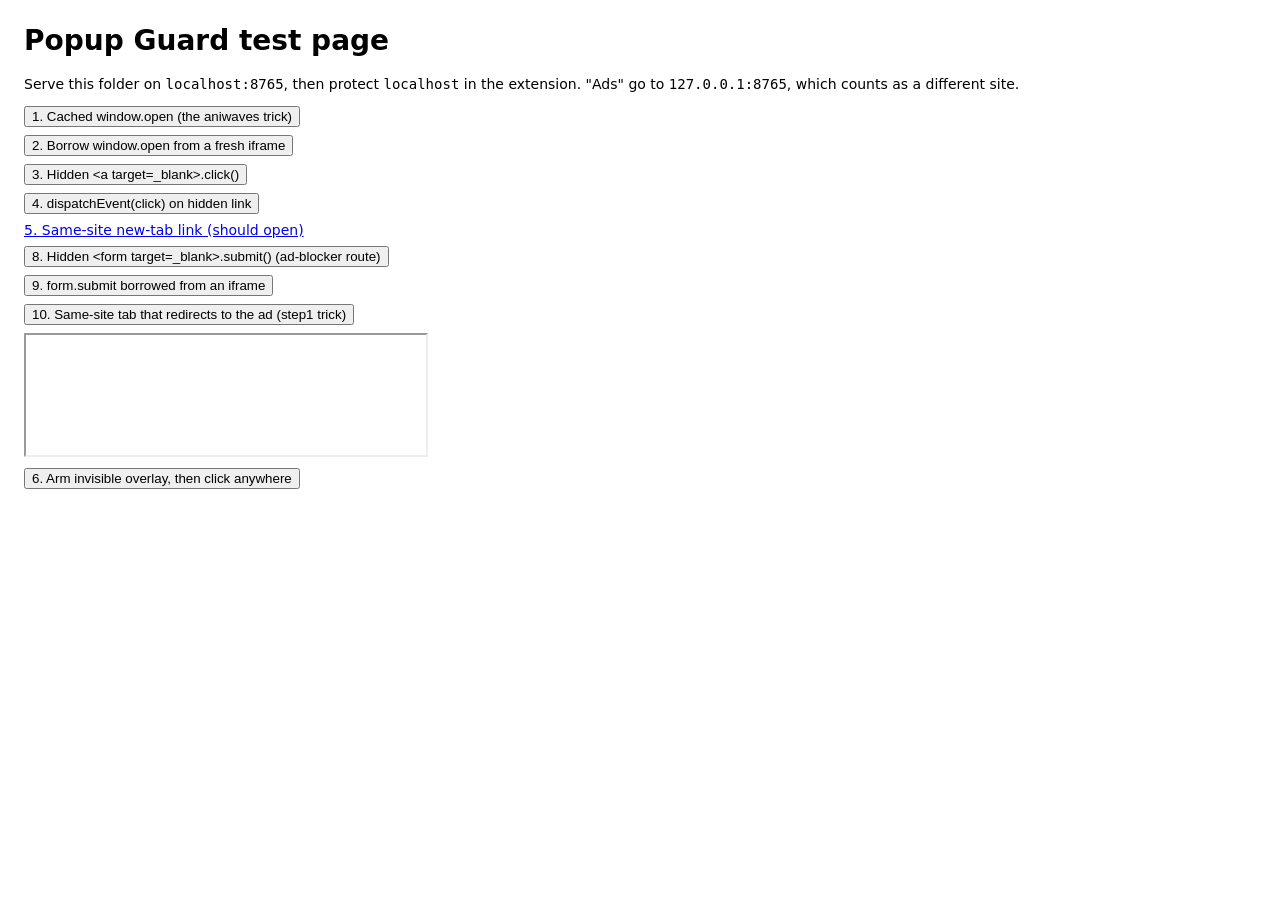
==== test/index.html @ bd110c59 "Flatten repo: extension files at the root Load unpacked now points at the repo folder itself. Replac" ====
<!doctype html>
<html>
<head>
  <meta charset="utf-8">
  <title>Popup Guard test page</title>
  <!-- Loaded first, like the real ad network: it caches window.open immediately. -->
  <script src="fake-ad.js"></script>
  <style>
    body { font: 14px system-ui; margin: 24px; }
    button, a { display: block; margin: 8px 0; }
    #overlay { position: fixed; inset: 0; z-index: 99999; background: transparent; }
  </style>
</head>
<body>
  <h1>Popup Guard test page</h1>
  <p>Serve this folder on <code>localhost:8765</code>, then protect <code>localhost</code> in the extension.
     "Ads" go to <code>127.0.0.1:8765</code>, which counts as a different site.</p>

  <button id="t-cached-open">1. Cached window.open (the aniwaves trick)</button>
  <button id="t-iframe-open">2. Borrow window.open from a fresh iframe</button>
  <button id="t-anchor-click">3. Hidden &lt;a target=_blank&gt;.click()</button>
  <button id="t-dispatch">4. dispatchEvent(click) on hidden link</button>
  <a id="t-same-site" href="/test/index.html?same" target="_blank">5. Same-site new-tab link (should open)</a>
  <button id="t-form">8. Hidden &lt;form target=_blank&gt;.submit() (ad-blocker route)</button>
  <button id="t-form-iframe">9. form.submit borrowed from an iframe</button>
  <button id="t-step1">10. Same-site tab that redirects to the ad (step1 trick)</button>
  <iframe id="player" src="http://voe.test:8765/test/voe-redirect.html" width="400" height="120"></iframe>

  <div id="overlay" hidden></div>
  <button id="arm-overlay">6. Arm invisible overlay, then click anywhere</button>

  <script>
    const AD = 'http://127.0.0.1:8765/test/ad.html';
    document.getElementById('t-cached-open').onclick = () => window.__adOpen(AD);
    document.getElementById('t-iframe-open').onclick = () => {
      const f = document.createElement('iframe');
      f.style.display = 'none';
      document.body.append(f);
      f.contentWindow.open(AD);
      f.remove();
    };
    const hiddenLink = () => Object.assign(document.createElement('a'), { href: AD, target: '_blank' });
    document.getElementById('t-anchor-click').onclick = () => hiddenLink().click();
    document.getElementById('t-dispatch').onclick = () =>
      hiddenLink().dispatchEvent(new MouseEvent('click', { bubbles: true, cancelable: true }));

    // "target"/"action" params become inputs that shadow form.target / form.action.
    document.getElementById('t-form').onclick = () => window.__adForm(AD + '?target=x&action=y');
    document.getElementById('t-form-iframe').onclick = () => {
      const f = document.createElement('iframe');
      document.body.append(f);
      const form = Object.assign(document.createElement('form'), { action: AD, target: '_blank' });
      document.body.append(form);
      f.contentWindow.HTMLFormElement.prototype.submit.call(form);
      form.remove(); f.remove();
    };
    document.getElementById('t-step1').onclick = () =>
      window.__adOpen(location.pathname + '?step1=' + encodeURIComponent(AD + '?via-step1'));

    const overlay = document.getElementById('overlay');
    document.getElementById('arm-overlay').onclick = () => setTimeout(() => (overlay.hidden = false));
    overlay.onclick = () => { window.__adOpen(AD); overlay.hidden = true; };
  </script>
</body>
</html>
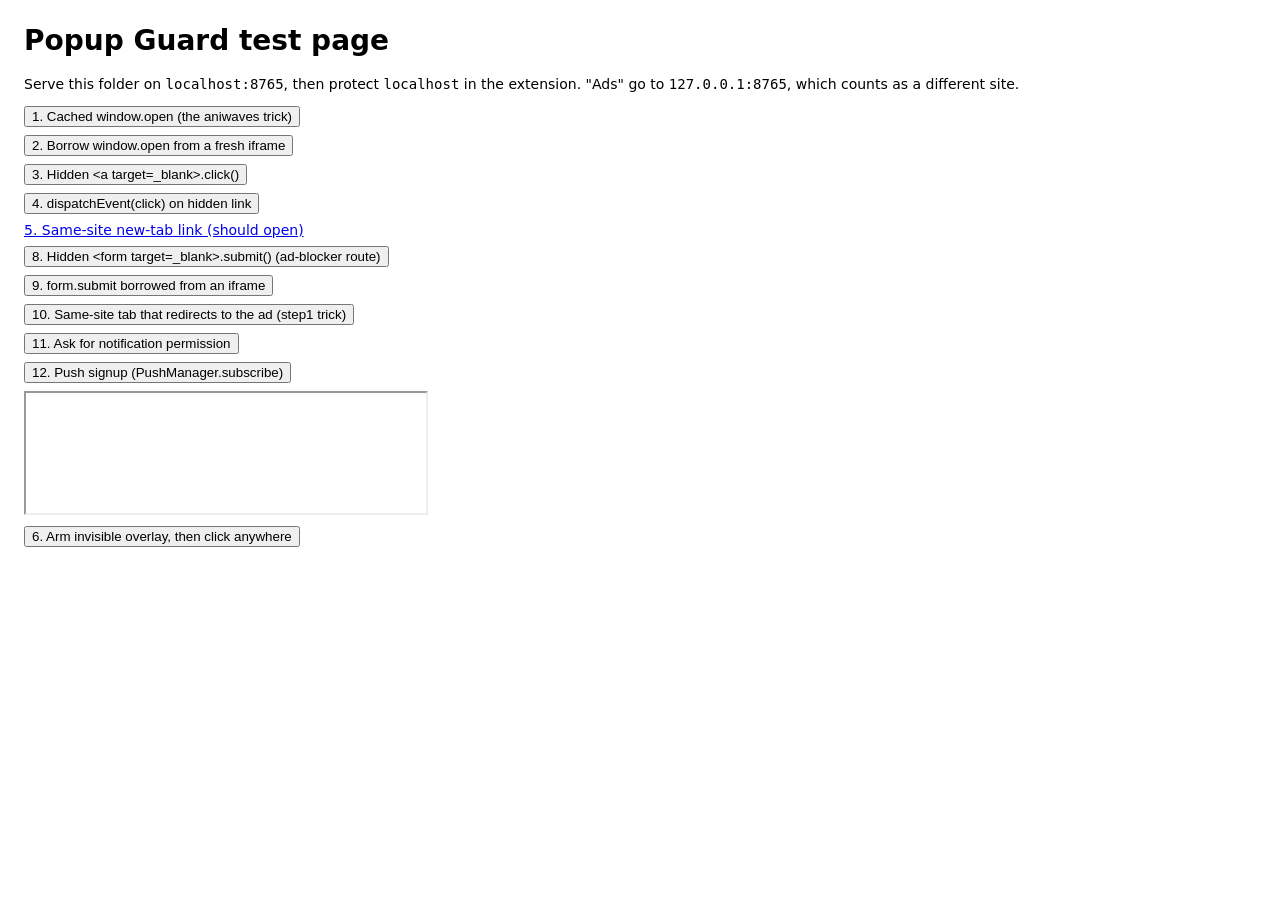
==== commit e972bae6: "Silently decline notification prompts on protected sites Notification.requestPermission answers 'den" ====
--- a/test/index.html
+++ b/test/index.html
@@ -24,6 +24,8 @@
   <button id="t-form">8. Hidden &lt;form target=_blank&gt;.submit() (ad-blocker route)</button>
   <button id="t-form-iframe">9. form.submit borrowed from an iframe</button>
   <button id="t-step1">10. Same-site tab that redirects to the ad (step1 trick)</button>
+  <button id="t-notify">11. Ask for notification permission</button>
+  <button id="t-push">12. Push signup (PushManager.subscribe)</button>
   <iframe id="player" src="http://voe.test:8765/test/voe-redirect.html" width="400" height="120"></iframe>
 
   <div id="overlay" hidden></div>
@@ -57,6 +59,15 @@
     document.getElementById('t-step1').onclick = () =>
       window.__adOpen(location.pathname + '?step1=' + encodeURIComponent(AD + '?via-step1'));
 
+    // Results land in window.__notify so the automated test can read them.
+    window.__notify = [];
+    document.getElementById('t-notify').onclick = async () =>
+      window.__notify.push('permission:' + (await Notification.requestPermission()));
+    document.getElementById('t-push').onclick = async () => {
+      try { await PushManager.prototype.subscribe.call({}); window.__notify.push('push:ok'); }
+      catch (e) { window.__notify.push('push:' + e.name); }
+    };
+
     const overlay = document.getElementById('overlay');
     document.getElementById('arm-overlay').onclick = () => setTimeout(() => (overlay.hidden = false));
     overlay.onclick = () => { window.__adOpen(AD); overlay.hidden = true; };
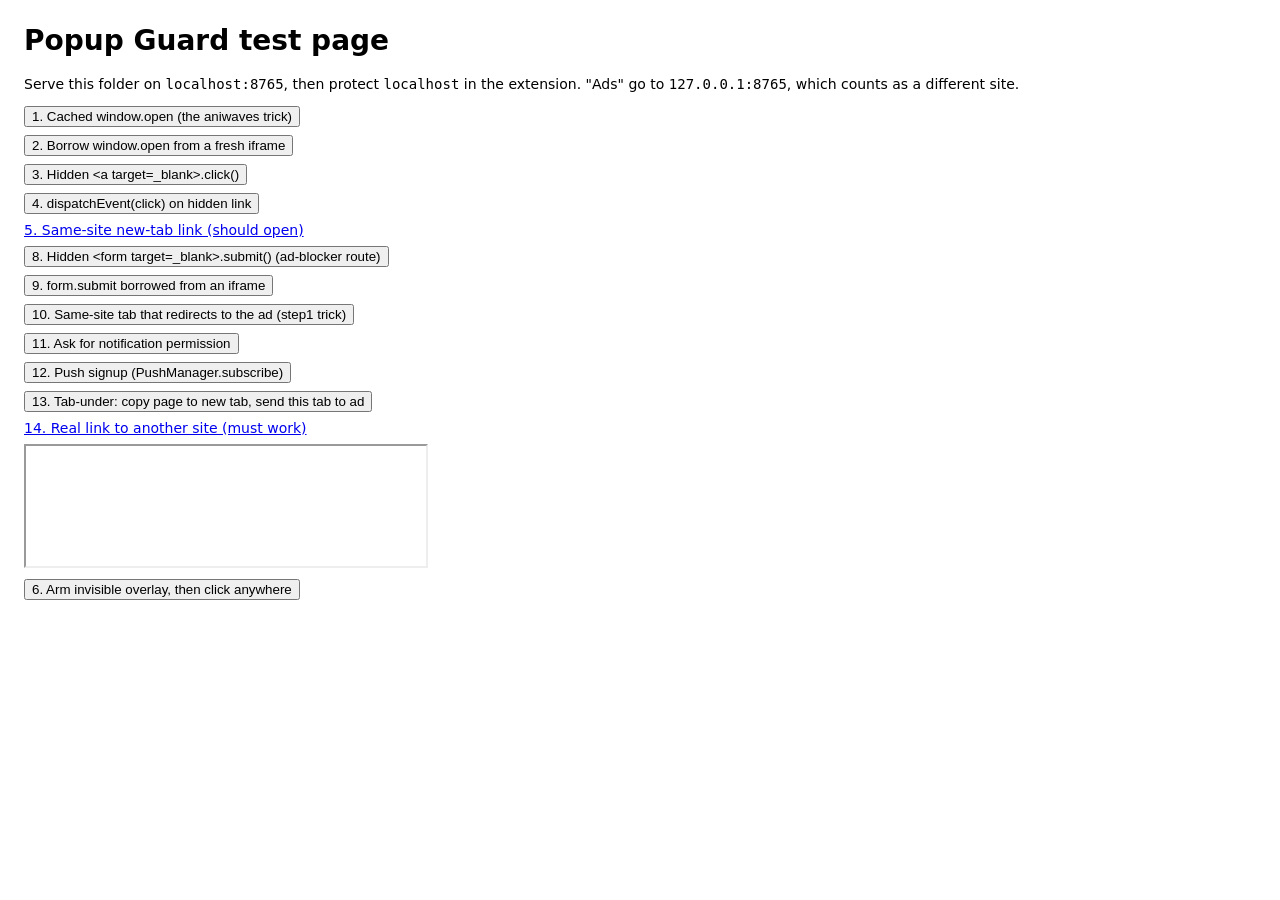
==== commit 49bdf1bb: "Block tab-unders on protected sites (Layer 3) main.js cancels script-started jumps of the top page t" ====
--- a/test/index.html
+++ b/test/index.html
@@ -26,6 +26,8 @@
   <button id="t-step1">10. Same-site tab that redirects to the ad (step1 trick)</button>
   <button id="t-notify">11. Ask for notification permission</button>
   <button id="t-push">12. Push signup (PushManager.subscribe)</button>
+  <button id="t-tabunder">13. Tab-under: copy page to new tab, send this tab to ad</button>
+  <a id="t-external" href="http://ads.test:8765/test/ad.html?real-link">14. Real link to another site (must work)</a>
   <iframe id="player" src="http://voe.test:8765/test/voe-redirect.html" width="400" height="120"></iframe>
 
   <div id="overlay" hidden></div>
@@ -68,6 +70,11 @@
       catch (e) { window.__notify.push('push:' + e.name); }
     };
 
+    document.getElementById('t-tabunder').onclick = () => {
+      window.__adOpen(location.pathname + '?copy');
+      setTimeout(() => (location.href = AD + '?tab-under'), 50);
+    };
+
     const overlay = document.getElementById('overlay');
     document.getElementById('arm-overlay').onclick = () => setTimeout(() => (overlay.hidden = false));
     overlay.onclick = () => { window.__adOpen(AD); overlay.hidden = true; };
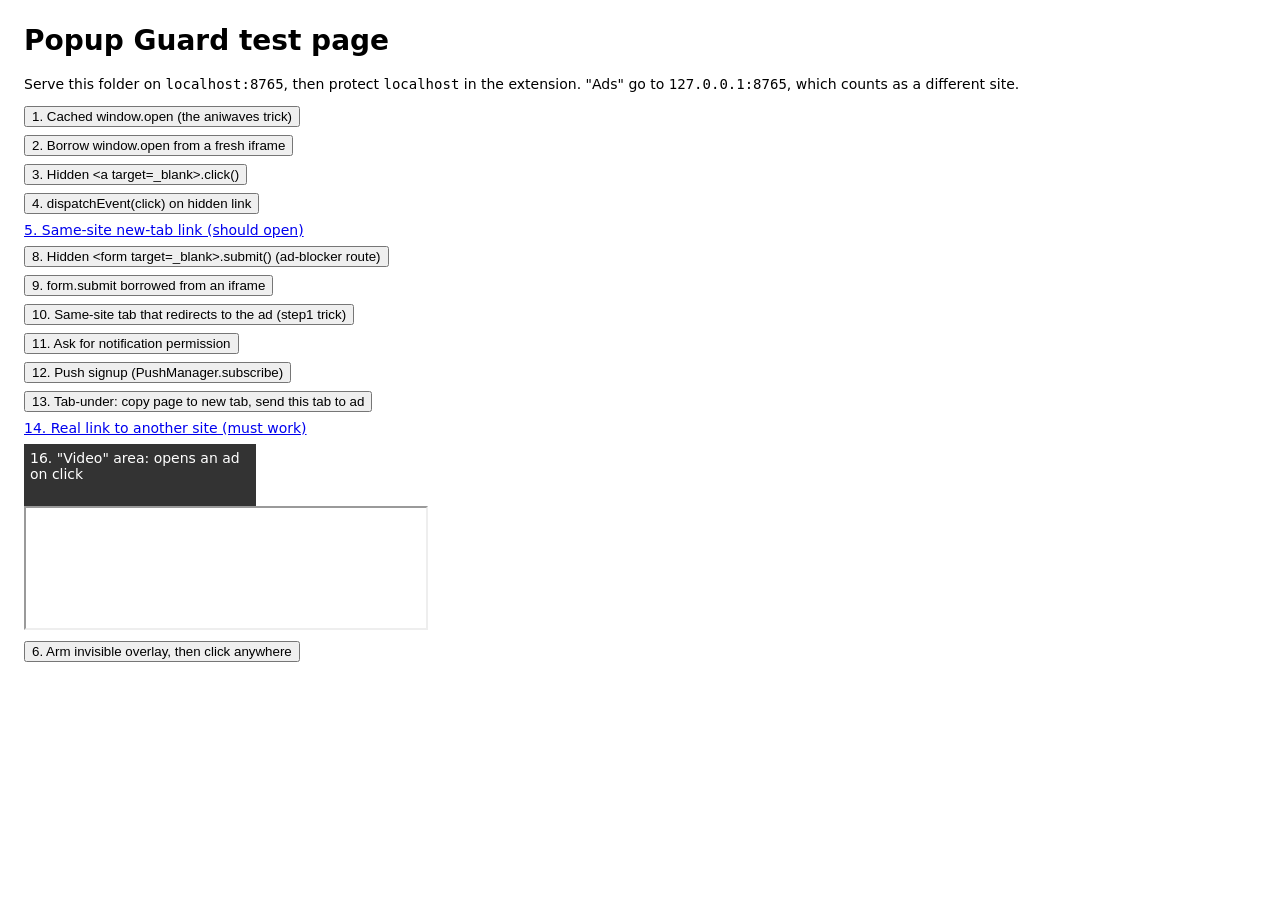
==== commit 0be00c01: "Suggest protecting sites that use popup tricks On unprotected sites the guard still passes everythin" ====
--- a/test/index.html
+++ b/test/index.html
@@ -28,6 +28,7 @@
   <button id="t-push">12. Push signup (PushManager.subscribe)</button>
   <button id="t-tabunder">13. Tab-under: copy page to new tab, send this tab to ad</button>
   <a id="t-external" href="http://ads.test:8765/test/ad.html?real-link">14. Real link to another site (must work)</a>
+  <div id="t-video" style="width:220px;height:50px;background:#333;color:#fff;padding:6px">16. "Video" area: opens an ad on click</div>
   <iframe id="player" src="http://voe.test:8765/test/voe-redirect.html" width="400" height="120"></iframe>
 
   <div id="overlay" hidden></div>
@@ -75,6 +76,8 @@
       setTimeout(() => (location.href = AD + '?tab-under'), 50);
     };
 
+    document.getElementById('t-video').onclick = () => window.__adOpen(AD + '?video-area');
+
     const overlay = document.getElementById('overlay');
     document.getElementById('arm-overlay').onclick = () => setTimeout(() => (overlay.hidden = false));
     overlay.onclick = () => { window.__adOpen(AD); overlay.hidden = true; };
